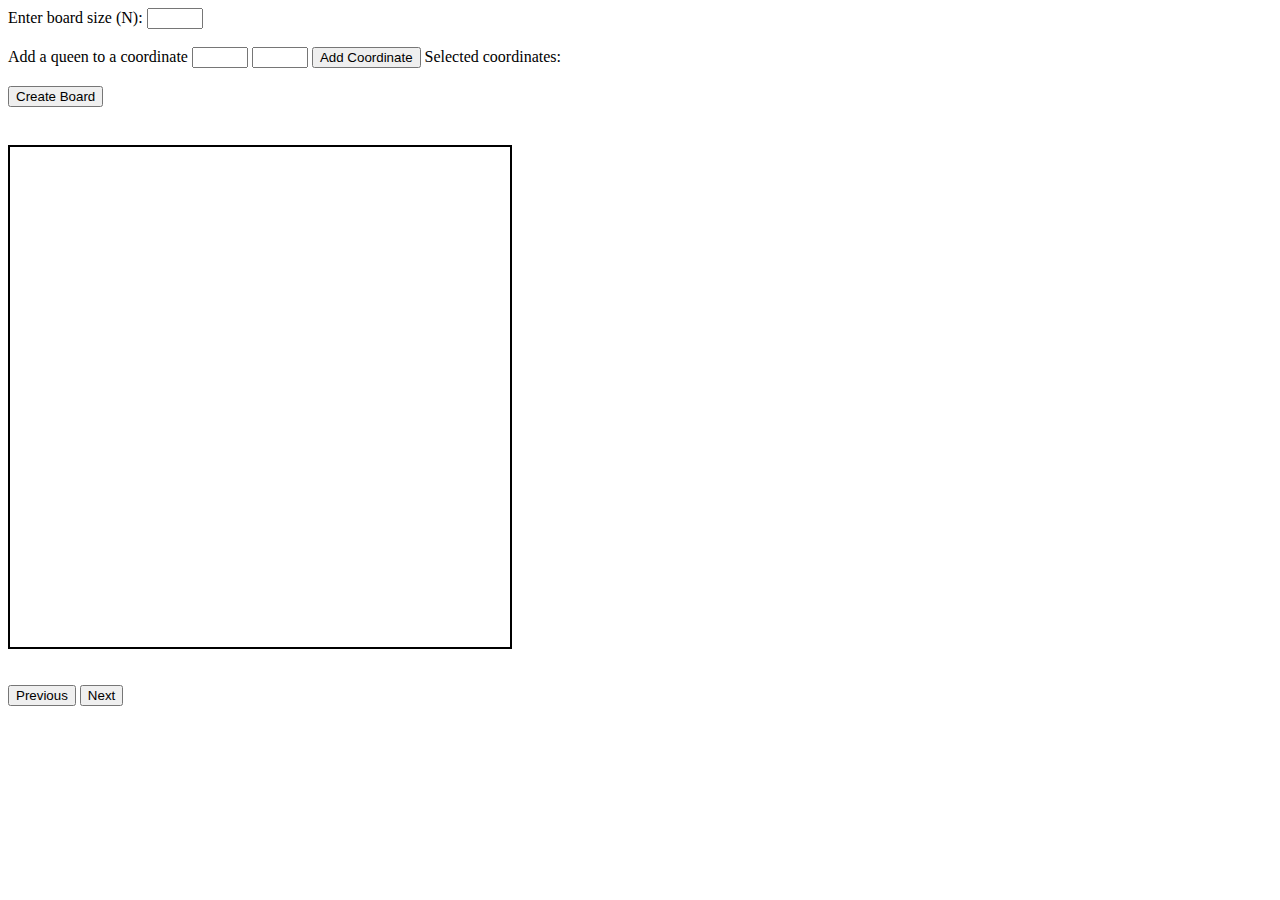
==== html/chess.html @ d3c103c6 "Create coordinate adding functionality" ====
<!DOCTYPE html>
<html lang="en">
  <head>
    <meta charset="UTF-8" />
    <meta name="viewport" content="width=device-width, initial-scale=1.0" />
    <link rel="stylesheet" href="../css/chess-style.css" />
    <title>N Queens Puzzle</title>
  </head>
  <body>
    <label for="boardSize">Enter board size (N):</label>
    <input type="number" id="boardSize" name="boardSize" min="1" max="10" />
    <br /><br />
    <label for="queenRow">Add a queen to a coordinate</label>
    <input type="number" id="queenRow" name="queenRow" min="0" max="10" />
    <input type="number" id="queenColumn" name="queenColumn" min="0" max="10" />
    <button onclick="addCoordinateClicked()">Add Coordinate</button>
    <label id="selectedCoordinates">Selected coordinates:</label>

    <br /><br />
    <button onclick="createBoardClicked()">Create Board</button>
    <br /><br />
    <div class="chessboard" id="chessboard"></div>
    <br /><br />
    <div class="navigationDiv">
      <button onclick="showPreviousSolution()">Previous</button>
      <button onclick="showNextSolution()">Next</button>
      <label></label>
      <label id="currentSolution"></label>
      <label id="solutionCount"></label>
    </div>
  </body>

  <script>
    var solutions;
    var currentSolution = 0;
    var selectedCoordinates = [];

    function addCoordinateClicked() {
      const queenRow = document.getElementById("queenRow").value;
      const queenColumn = document.getElementById("queenColumn").value;
      const boardSize = document.getElementById("boardSize").value;

      if (
        queenRow < boardSize &&
        queenRow >= 0 &&
        queenColumn >= 0 &&
        queenColumn < boardSize
      ) {
        selectedCoordinates.push([queenRow, queenColumn]);
        document.getElementById("selectedCoordinates").innerHTML =
          document.getElementById("selectedCoordinates").innerHTML +
          "(" +
          queenRow +
          "," +
          queenColumn +
          ") ";
        console.log(selectedCoordinates);
      } else {
        alert("Enter a valid coordinate for the board size.");
      }
    }

    function showPreviousSolution() {
      if (currentSolution != 0) {
        currentSolution = currentSolution - 1;
        console.log(currentSolution);
        createChessboard(currentSolution);
        document.getElementById("currentSolution").innerHTML =
          "Current Solution: " + (currentSolution + 1).toString();
      }
    }

    function showNextSolution() {
      if (currentSolution != solutions.length - 1) {
        currentSolution = currentSolution + 1;
        console.log(currentSolution);
        createChessboard(currentSolution);
        document.getElementById("currentSolution").innerHTML =
          "Current Solution: " + (currentSolution + 1).toString();
      }
    }

    function createBoardClicked() {
      currentSolution = 0;
      createChessboard();
      document.getElementById("currentSolution").innerHTML =
        "Current Solution: " + (currentSolution + 1).toString();
      document.getElementById("solutionCount").innerHTML =
        "Solution Count: " + solutions.length.toString();
    }

    function createChessboard(nthSolution = 0) {
      const boardSize = document.getElementById("boardSize").value;
      if (boardSize == 2 || boardSize == 3 || boardSize > 10) {
        alert("Please enter a valid board size");
        return;
      }
      const n = parseInt(boardSize);
      const chessboard = document.getElementById("chessboard");

      if (boardSize < 0 || boardSize == "") {
        alert("Please enter a valid number for the size.");
      } else {
        chessboard.style.setProperty("--n", n);
        let squares = "";

        solutions = solveNQueens(n);

        for (const solution of solutions) {
          console.log(solution);
          console.log("\n");
        }

        for (let row = 0; row < n; row++) {
          for (let col = 0; col < n; col++) {
            const isBlack = (row + col) % 2 === 1;
            const squareClass = isBlack ? "square black" : "square white";

            if (solutions[nthSolution][row][col] === "Q") {
              squares +=
                '<div class="' +
                squareClass +
                '">' +
                '<img src="queen.png" width="50" height="50">' +
                "</div>";
            } else {
              squares += '<div class="' + squareClass + '">' + "</div>";
            }
          }
        }

        chessboard.innerHTML = squares;
      }

      function solveNQueens(N) {
        let ans = [],
          board = Array.from({ length: N }, () => new Array(N).fill("."));

        const place = (i, vert, ldiag, rdiag) => {
          if (i === N) {
            let res = new Array(N);
            for (let row = 0; row < N; row++) res[row] = board[row].join("");
            ans.push(res);
            return;
          }
          for (let j = 0; j < N; j++) {
            let vmask = 1 << j,
              lmask = 1 << (i + j),
              rmask = 1 << (N - i - 1 + j);
            if (vert & vmask || ldiag & lmask || rdiag & rmask) continue;
            board[i][j] = "Q";
            place(i + 1, vert | vmask, ldiag | lmask, rdiag | rmask);
            board[i][j] = ".";
          }
        };

        place(0, 0, 0, 0);
        return ans;
      }
    }
  </script>
</html>
---- css/chess-style.css ----
.chessboard {
    width: 500px;
    height: 500px;
    display: grid;
    grid-template-columns: repeat(var(--n, 8), 1fr);
    grid-template-rows: repeat(var(--n, 8), 1fr);
    border: 2px solid black;
    margin-top: 20px;
}

.square {
  width: 100%;
  height: 100%;
  display: flex;
  justify-content: center;
  align-items: center;
  font-size: 20px;
}

.white {
  background-color: white;
}

.black {
  background-color: black;
}
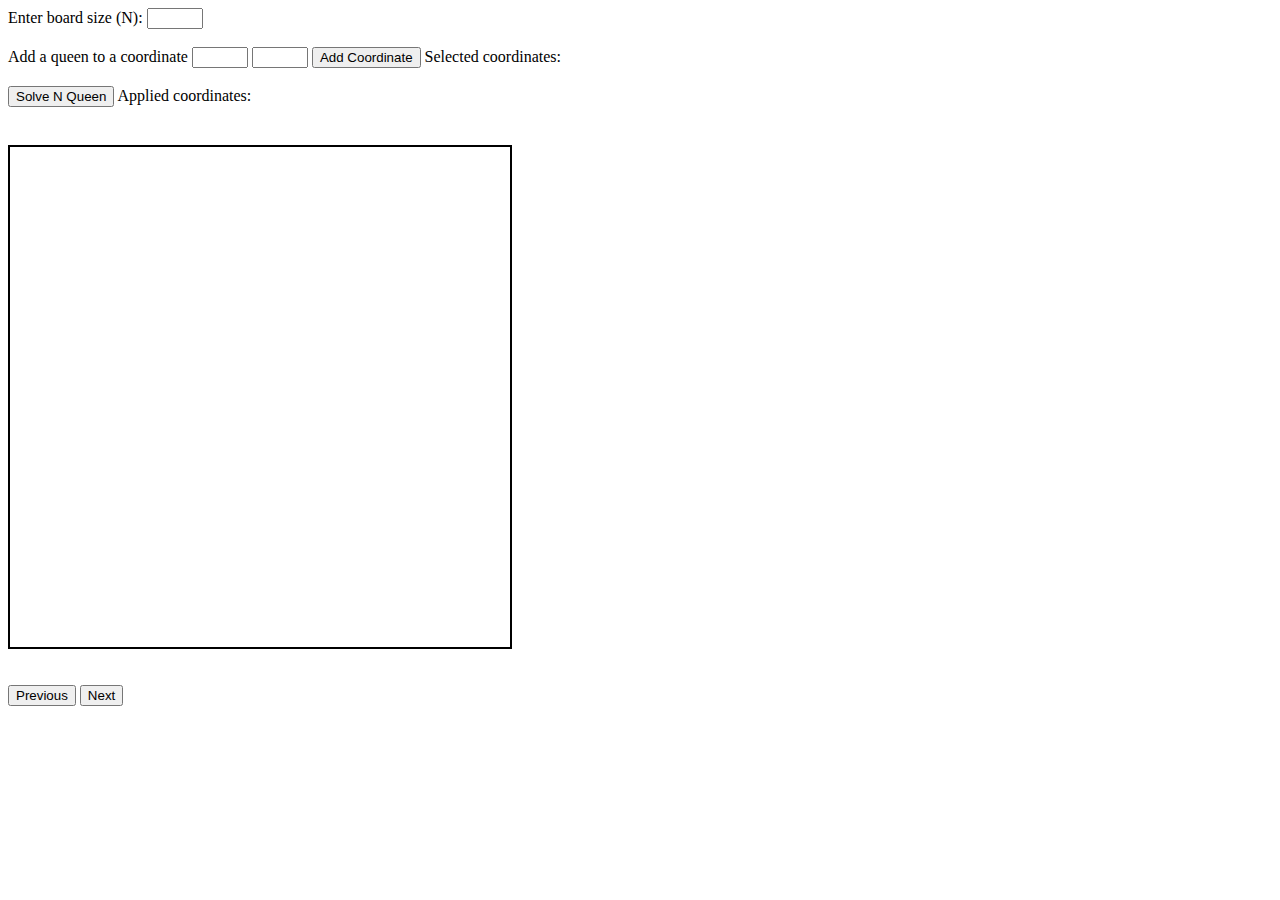
==== commit 8550b991: "Add coordinate applying" ====
--- a/html/chess.html
+++ b/html/chess.html
@@ -17,7 +17,8 @@
     <label id="selectedCoordinates">Selected coordinates:</label>
 
     <br /><br />
-    <button onclick="createBoardClicked()">Create Board</button>
+    <button onclick="createBoardClicked()">Solve N Queen</button>
+    <label id="appliedCoordinates">Applied coordinates:</label>
     <br /><br />
     <div class="chessboard" id="chessboard"></div>
     <br /><br />
@@ -34,6 +35,7 @@
     var solutions;
     var currentSolution = 0;
     var selectedCoordinates = [];
+    var appliedCoordinates = [];
 
     function addCoordinateClicked() {
       const queenRow = document.getElementById("queenRow").value;
@@ -82,16 +84,19 @@
 
     function createBoardClicked() {
       currentSolution = 0;
+      appliedCoordinates = selectedCoordinates;
       createChessboard();
-      document.getElementById("currentSolution").innerHTML =
-        "Current Solution: " + (currentSolution + 1).toString();
-      document.getElementById("solutionCount").innerHTML =
-        "Solution Count: " + solutions.length.toString();
+      document.getElementById("appliedCoordinates").textContent =
+        "Applied coordinates: " +
+        selectedCoordinates.map(([row, col]) => `(${row},${col})`).join(" ");
+      selectedCoordinates = [];
+      document.getElementById("selectedCoordinates").textContent =
+        "Selected coordinates:";
     }
 
     function createChessboard(nthSolution = 0) {
       const boardSize = document.getElementById("boardSize").value;
-      if (boardSize == 2 || boardSize == 3 || boardSize > 10) {
+      if (boardSize > 10) {
         alert("Please enter a valid board size");
         return;
       }
@@ -105,11 +110,22 @@
         let squares = "";
 
         solutions = solveNQueens(n);
+        solutions = solutions.filter(isSolutionValid);
 
-        for (const solution of solutions) {
-          console.log(solution);
-          console.log("\n");
+        if (solutions.length === 0) {
+          console.log(appliedCoordinates);
+          alert("No solutions found with the selected coordinates.");
+          document.getElementById("currentSolution").innerHTML = "";
+          document.getElementById("solutionCount").innerHTML = "";
+          chessboard.innerHTML = "";
+          return;
         }
+
+        document.getElementById("currentSolution").innerHTML =
+          "Current Solution: " + (currentSolution + 1).toString();
+
+        document.getElementById("solutionCount").innerHTML =
+          "Solution Count: " + solutions.length.toString();
 
         for (let row = 0; row < n; row++) {
           for (let col = 0; col < n; col++) {
@@ -128,7 +144,7 @@
             }
           }
         }
-
+        console.log("innerHTML");
         chessboard.innerHTML = squares;
       }
 
@@ -157,6 +173,15 @@
         place(0, 0, 0, 0);
         return ans;
       }
+
+      function isSolutionValid(solution) {
+        for (const [row, col] of appliedCoordinates) {
+          if (solution[row][col] !== "Q") {
+            return false;
+          }
+        }
+        return true;
+      }
     }
   </script>
 </html>
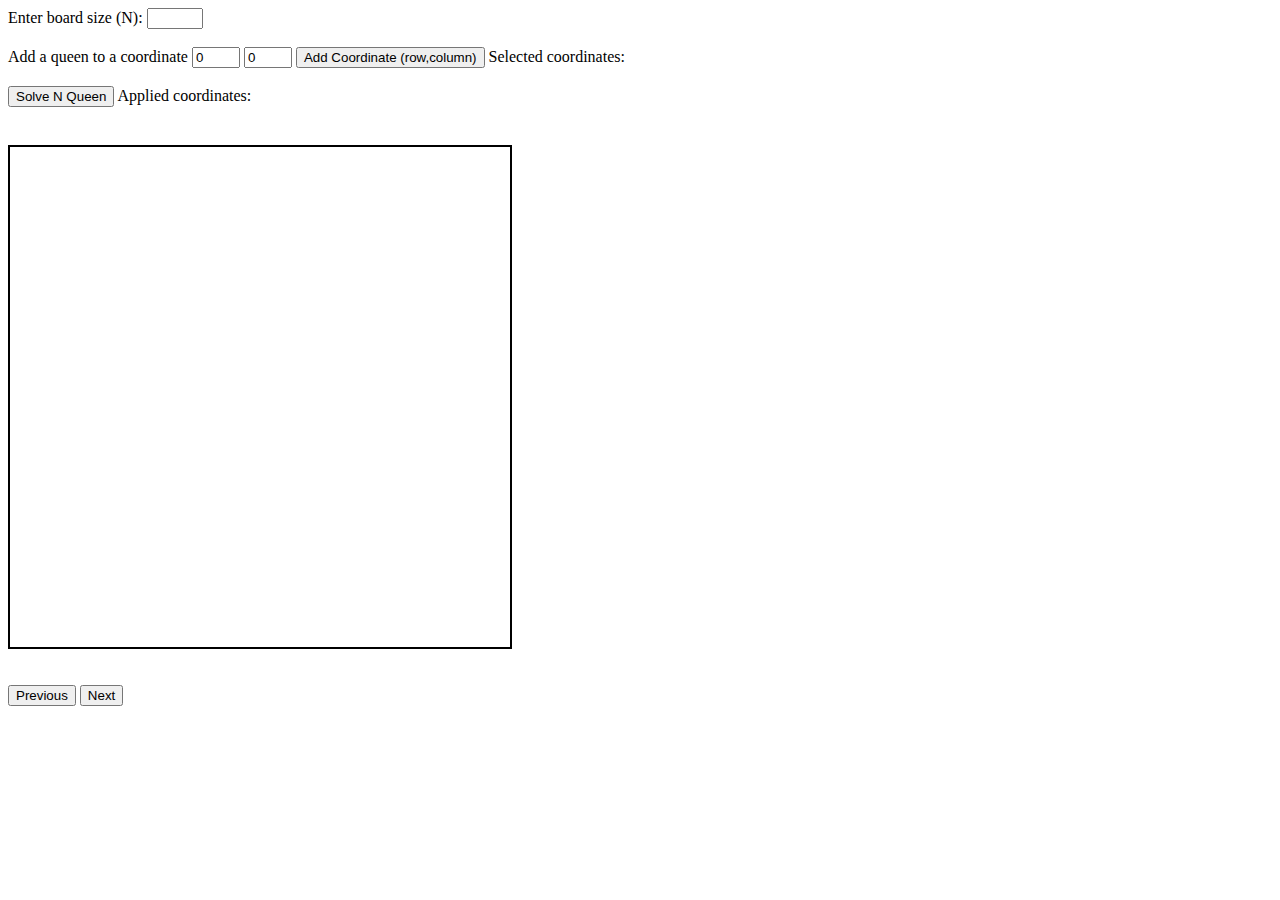
==== commit 67630aeb: "Add parsing values for inputs" ====
--- a/html/chess.html
+++ b/html/chess.html
@@ -11,9 +11,25 @@
     <input type="number" id="boardSize" name="boardSize" min="1" max="10" />
     <br /><br />
     <label for="queenRow">Add a queen to a coordinate</label>
-    <input type="number" id="queenRow" name="queenRow" min="0" max="10" />
-    <input type="number" id="queenColumn" name="queenColumn" min="0" max="10" />
-    <button onclick="addCoordinateClicked()">Add Coordinate</button>
+    <input
+      type="number"
+      id="queenRow"
+      name="queenRow"
+      value="0"
+      min="0"
+      max="9"
+    />
+    <input
+      type="number"
+      id="queenColumn"
+      name="queenColumn"
+      value="0"
+      min="0"
+      max="9"
+    />
+    <button onclick="addCoordinateClicked()">
+      Add Coordinate (row,column)
+    </button>
     <label id="selectedCoordinates">Selected coordinates:</label>
 
     <br /><br />
@@ -30,158 +46,5 @@
       <label id="solutionCount"></label>
     </div>
   </body>
-
-  <script>
-    var solutions;
-    var currentSolution = 0;
-    var selectedCoordinates = [];
-    var appliedCoordinates = [];
-
-    function addCoordinateClicked() {
-      const queenRow = document.getElementById("queenRow").value;
-      const queenColumn = document.getElementById("queenColumn").value;
-      const boardSize = document.getElementById("boardSize").value;
-
-      if (
-        queenRow < boardSize &&
-        queenRow >= 0 &&
-        queenColumn >= 0 &&
-        queenColumn < boardSize
-      ) {
-        selectedCoordinates.push([queenRow, queenColumn]);
-        document.getElementById("selectedCoordinates").innerHTML =
-          document.getElementById("selectedCoordinates").innerHTML +
-          "(" +
-          queenRow +
-          "," +
-          queenColumn +
-          ") ";
-        console.log(selectedCoordinates);
-      } else {
-        alert("Enter a valid coordinate for the board size.");
-      }
-    }
-
-    function showPreviousSolution() {
-      if (currentSolution != 0) {
-        currentSolution = currentSolution - 1;
-        console.log(currentSolution);
-        createChessboard(currentSolution);
-        document.getElementById("currentSolution").innerHTML =
-          "Current Solution: " + (currentSolution + 1).toString();
-      }
-    }
-
-    function showNextSolution() {
-      if (currentSolution != solutions.length - 1) {
-        currentSolution = currentSolution + 1;
-        console.log(currentSolution);
-        createChessboard(currentSolution);
-        document.getElementById("currentSolution").innerHTML =
-          "Current Solution: " + (currentSolution + 1).toString();
-      }
-    }
-
-    function createBoardClicked() {
-      currentSolution = 0;
-      appliedCoordinates = selectedCoordinates;
-      createChessboard();
-      document.getElementById("appliedCoordinates").textContent =
-        "Applied coordinates: " +
-        selectedCoordinates.map(([row, col]) => `(${row},${col})`).join(" ");
-      selectedCoordinates = [];
-      document.getElementById("selectedCoordinates").textContent =
-        "Selected coordinates:";
-    }
-
-    function createChessboard(nthSolution = 0) {
-      const boardSize = document.getElementById("boardSize").value;
-      if (boardSize > 10) {
-        alert("Please enter a valid board size");
-        return;
-      }
-      const n = parseInt(boardSize);
-      const chessboard = document.getElementById("chessboard");
-
-      if (boardSize < 0 || boardSize == "") {
-        alert("Please enter a valid number for the size.");
-      } else {
-        chessboard.style.setProperty("--n", n);
-        let squares = "";
-
-        solutions = solveNQueens(n);
-        solutions = solutions.filter(isSolutionValid);
-
-        if (solutions.length === 0) {
-          console.log(appliedCoordinates);
-          alert("No solutions found with the selected coordinates.");
-          document.getElementById("currentSolution").innerHTML = "";
-          document.getElementById("solutionCount").innerHTML = "";
-          chessboard.innerHTML = "";
-          return;
-        }
-
-        document.getElementById("currentSolution").innerHTML =
-          "Current Solution: " + (currentSolution + 1).toString();
-
-        document.getElementById("solutionCount").innerHTML =
-          "Solution Count: " + solutions.length.toString();
-
-        for (let row = 0; row < n; row++) {
-          for (let col = 0; col < n; col++) {
-            const isBlack = (row + col) % 2 === 1;
-            const squareClass = isBlack ? "square black" : "square white";
-
-            if (solutions[nthSolution][row][col] === "Q") {
-              squares +=
-                '<div class="' +
-                squareClass +
-                '">' +
-                '<img src="queen.png" width="50" height="50">' +
-                "</div>";
-            } else {
-              squares += '<div class="' + squareClass + '">' + "</div>";
-            }
-          }
-        }
-        console.log("innerHTML");
-        chessboard.innerHTML = squares;
-      }
-
-      function solveNQueens(N) {
-        let ans = [],
-          board = Array.from({ length: N }, () => new Array(N).fill("."));
-
-        const place = (i, vert, ldiag, rdiag) => {
-          if (i === N) {
-            let res = new Array(N);
-            for (let row = 0; row < N; row++) res[row] = board[row].join("");
-            ans.push(res);
-            return;
-          }
-          for (let j = 0; j < N; j++) {
-            let vmask = 1 << j,
-              lmask = 1 << (i + j),
-              rmask = 1 << (N - i - 1 + j);
-            if (vert & vmask || ldiag & lmask || rdiag & rmask) continue;
-            board[i][j] = "Q";
-            place(i + 1, vert | vmask, ldiag | lmask, rdiag | rmask);
-            board[i][j] = ".";
-          }
-        };
-
-        place(0, 0, 0, 0);
-        return ans;
-      }
-
-      function isSolutionValid(solution) {
-        for (const [row, col] of appliedCoordinates) {
-          if (solution[row][col] !== "Q") {
-            return false;
-          }
-        }
-        return true;
-      }
-    }
-  </script>
+  <script src="../js/chess-script.js"></script>
 </html>
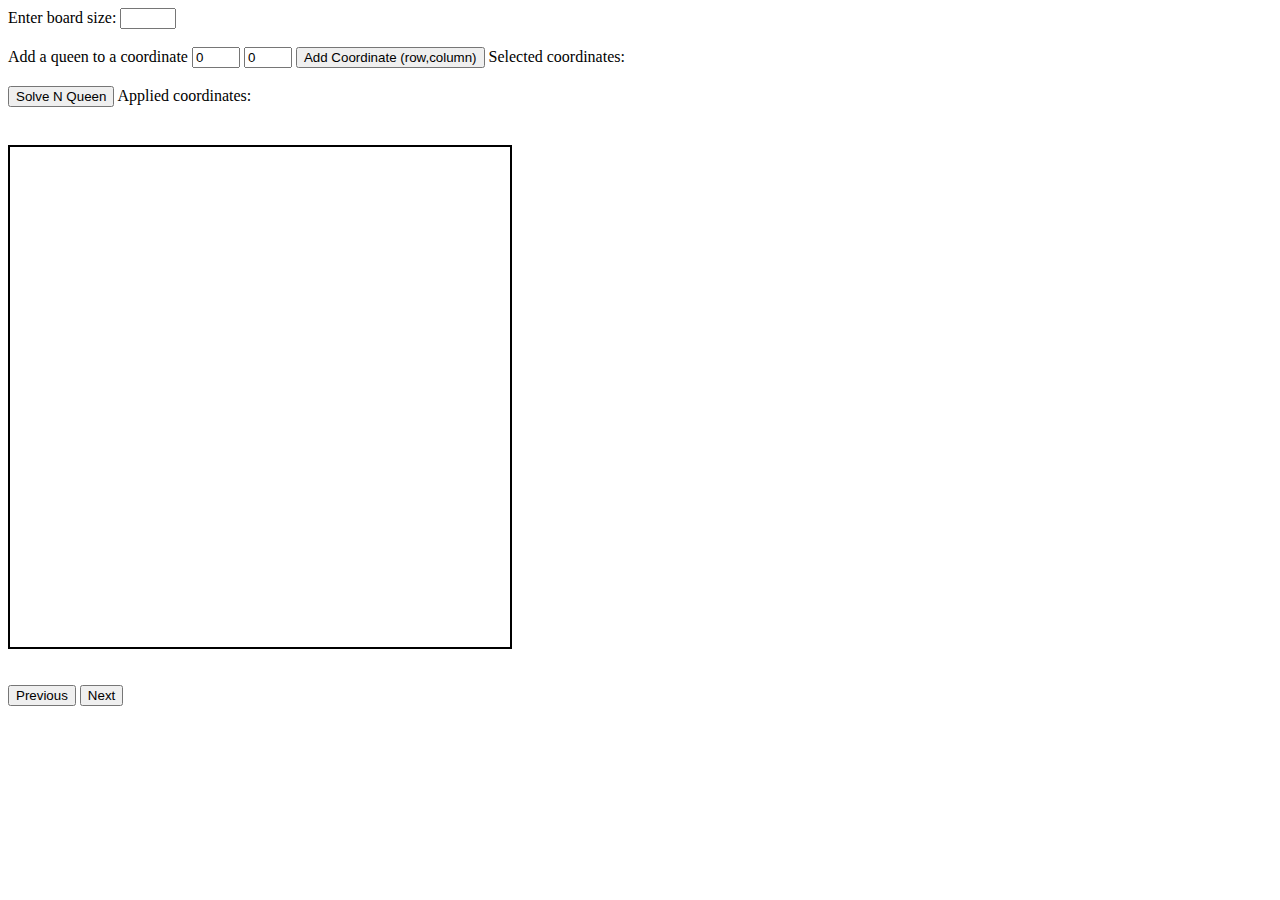
==== commit 64c02d4a: "Change board size text" ====
--- a/html/chess.html
+++ b/html/chess.html
@@ -4,10 +4,10 @@
     <meta charset="UTF-8" />
     <meta name="viewport" content="width=device-width, initial-scale=1.0" />
     <link rel="stylesheet" href="../css/chess-style.css" />
-    <title>N Queens Puzzle</title>
+    <title>N-Queens Completion</title>
   </head>
   <body>
-    <label for="boardSize">Enter board size (N):</label>
+    <label for="boardSize">Enter board size:</label>
     <input type="number" id="boardSize" name="boardSize" min="1" max="10" />
     <br /><br />
     <label for="queenRow">Add a queen to a coordinate</label>
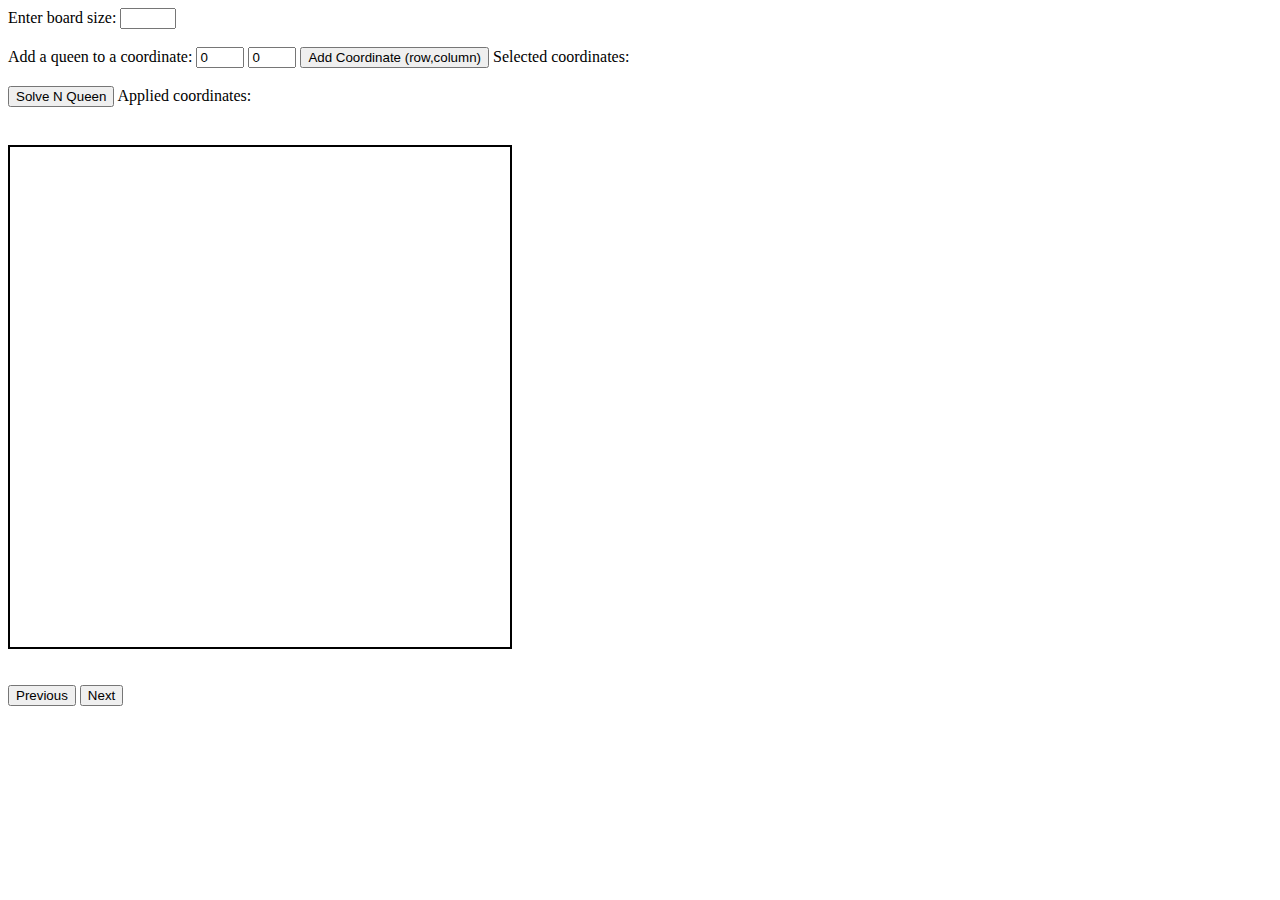
==== commit 0bc7f720: "Change queen row label text" ====
--- a/html/chess.html
+++ b/html/chess.html
@@ -10,7 +10,7 @@
     <label for="boardSize">Enter board size:</label>
     <input type="number" id="boardSize" name="boardSize" min="1" max="10" />
     <br /><br />
-    <label for="queenRow">Add a queen to a coordinate</label>
+    <label for="queenRow">Add a queen to a coordinate:</label>
     <input
       type="number"
       id="queenRow"
